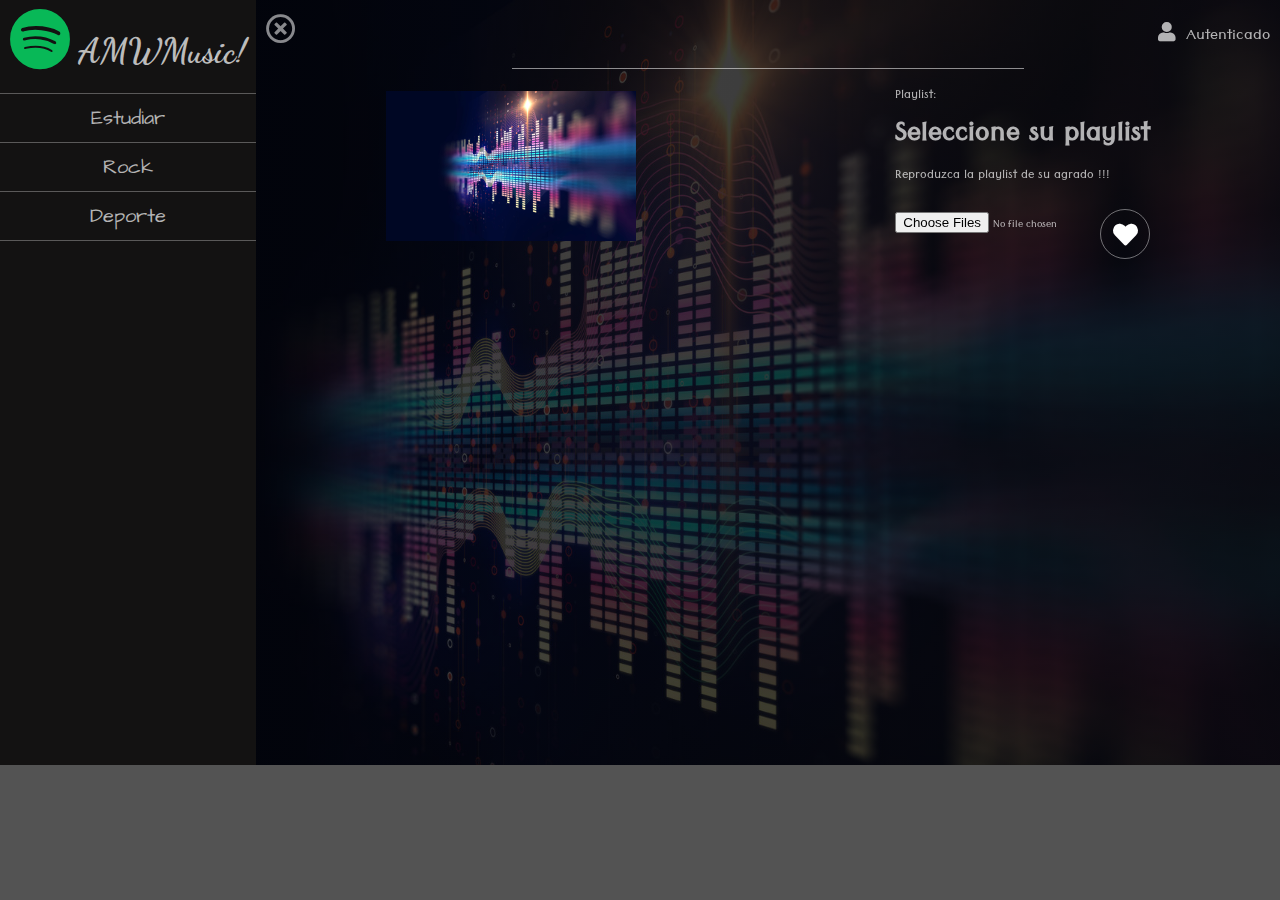
==== index.html @ 19fa3f0b "iniciando el reproductor" ====
<!DOCTYPE html>
<html lang="es">
<head>
    <meta charset="UTF-8">
    <meta name="viewport" content="width=device-width, initial-scale=1.0">
    <title>AMWMusic!|PlayList</title>
    <link rel="stylesheet" href="https://use.fontawesome.com/releases/v5.2.0/css/all.css">
    <link href="https://fonts.googleapis.com/css2?family=Architects+Daughter&family=Dancing+Script&family=Tenali+Ramakrishna&display=swap" rel="stylesheet">
    <link rel="stylesheet" href="assets/css/estilos.css">

</head>
<body>
    <div class="app">
        <aside class="menu-aside">
            <div class="logo">
                <span class="i-logo i-logo2"><i class="fab fa-spotify s-logo"></i> AMWMusic!</span>
            </div>
            <ul class="playlists" id="menuMusic">
                <li class="playlist"><a href="#" class="play playEstudiar" id="cargarEstudiar">Estudiar</a></li>
                <li class="playlist" ><a href="#" class="play playRock">Rock</a></li>
                <li class="playlist"><a href="#" class="play playDeporte">Deporte</a></li>
            </ul>
        </aside>
        <div class="album" id="album">
            <div class="user">
                <a href="#" class="close" id="close"><i class="far fa-times-circle"></i></a>
                <span class="user-desc">  <i class="fas fa-user "></i>Autenticado </a></span>      
            </div>

            <div class="animate">      
            </div>
            <div class="album-description">
                    <div class="album-img">
                        <img id="imgAlbum" src="assets/img/f-princi.jpg" width="250" height="150">
                    </div>
                    <div class="album-text">
                        <div class="title">
                            <span>Playlist:</span>
                            <h2 id="titlePlaylist">Seleccione su playlist</h2>
                        </div>
                        <div class="description">
                            <p id="playDescription">Reproduzca la playlist de su agrado !!!</p>
                        </div>
                        <div class="acciones">
                            <input type="file" id="files" name="files[]" multiple />
                            
                            <a href="#" class="btn reaccion-inactiva" id="reaccion"><i class="fas fa-heart"></i></a>
                        </div>
                        </div>
                </div>
            

            <div class="album-list-music">
                <ul class="list-music" id="lista-music">
                    <!--
                    <li class="music">
                        <a href="#" class="btn play-music"><i class="far fa-play-circle"></i></a>
                        <h3>Nombre de artista</h3> 
                        <h3 class="name" id="name">Nombre de musica</h3> 
                        <h3 class="time">1.44 s</h3>
                    </li>
                    --> 

                  
            
                </ul>
            </div>
        </div>
        </div>

        <div class="reproducir">
            <div class="controles" id="controles">
               <!-- <a href="#" class="btn control atras"><i class="fas fa-backward"></i></a>
                <a href="#" class="btn control play-musica"><i class="far fa-play-circle"></i></a>
                <a href="#" class="btn control siguiente"><i class="fas fa-forward"></i></a>
                <a href="#" class="btn control pausa"><i class="far fa-pause-circle"></i></a>
                <div class="volumen">
                    <a href="#" class="subir"></a>
                    <a href="#" class="bajar"></a>
                </div>-->

         
            </div>
        </div>

        <script src="./assets/js/app.js"></script>
</body>
</html>
---- assets/css/estilos.css ----
*{
    margin: 0;
    padding: 0;
    box-sizing: border-box;
    font-family: 'Tenali Ramakrishna', sans-serif;
}
.contenedor{
    background: linear-gradient(to right, rgba(2, 2, 2, 0.726) 15%, rgba(8, 8, 8, 0.829)), url(../img/fondo.jpg);
    height: 100vh;
    width: 100vw;
    background-size:cover;
    background-repeat: no-repeat;
    background-position: center center;
    background-attachment: fixed;
    display: flex;
    flex-direction: column;
    justify-content: center;
    align-items: center;
}
.i-logo{
    font-size: 50px;
    font-family: 'Dancing Script', cursive;
    color: rgba(255, 255, 255, 0.726);
    font-weight: bold;
}
.s-logo{
    color:#08b857;
    font-weight: bold;
    font-size: 60px;
}
.login{
    margin-top: 25px;
    width: 25%;
    text-align: center;
    width: 25%;
    border-top: solid 5px rgba(255, 255, 255, 0.425);
    padding-top: 20px;
    border-radius: 5px;
}
@media screen and (max-width: 450px) {
  .login{
      width: 90%;
  }
}
@media screen and (max-width: 520px) {
    .login{
        width: 70%;
    }
  }
.contenedor-input{
    width: 100%;
}
.input{
    width: 100%;
    height: 40px;
    margin-bottom: 10px;
    border-radius: 7px;
    background: rgba(20, 20, 20, 0.11);
    border: solid .5px rgba(216, 214, 214, 0.747);
    color: rgba(219, 219, 219, 0.815);
    font-size: 25px;
    font-weight: bold;
    padding:5px;
}

.btn{
    display: inline-block;
    text-decoration: none;
    color: #fff;
    font-size: 25px;
    border: solid .1px rgba(255, 255, 255, 0.418);
    padding: 1px;
    border-radius: 25px;
    
}
.btn:hover{
    background: #08b857dc;
}
.btn-green{
    background: #08b857;
    width: 80%;
    margin-top: 20px;
    font-weight: bold;
}

/*------------------APP----------------------*/
.app{
    height: 85vh;
    width: 100vw;
    display: flex;
    font-family: 'Architects Daughter', sans-serif;
    color: #ffffffb0;
}
.album{
    background: linear-gradient(to right, rgba(2, 2, 2, 0.726) 15%, rgba(8, 8, 8, 0.829)), url(../img/f-princi.jpg);
    background-size:cover;
    background-repeat: no-repeat;
    background-position: center center;
    background-attachment: fixed;
    height: 88vh;
    width: 80vw;
    position: fixed;
    right: 0;
    overflow: scroll;
}
.menu-aside{
    height: 85vh;
    background: rgb(19, 18, 18);
    width: 20vw;
}
.reproducir{
    height: 15vh;
    width: 100vw;
    background: rgb(83, 83, 83);
    position: fixed;
}
/*logo*/
.i-logo2{
    font-size: 35px;
}
.logo{
    text-align: center;
    margin-bottom: 20px;
    margin-top: 10px;
}
.play{
    text-decoration: none;
    font-size: 20px;
    color: #ffffffb0;
    text-align: center;
    display: block;
    padding: 10px;
    font-family: 'Architects Daughter', sans-serif;
}
.play:hover{
    background: rgba(90, 89, 89, 0.486);
}
.playlist{
    border-top: solid .5px #ffffff4d;
}
.playlists:last-child{
    border-bottom: solid .5px #ffffff4d;
}

.user{
    display: flex;
    justify-content: space-between;
    height: 7vh;
    align-items: center;
    margin-top: 5px;
    margin-right: 10px;
    cursor: pointer;
}

.user:hover + .animate{
    width: 100%;
    transition: all ease .6s;
}
.animate{
    border-bottom: solid .3px #ffffff88;
    width: 50%;
    margin: auto auto;
    margin-bottom: 15px;
    transition: all ease-in .6s;
}
.user-desc{
    font-size: 20px;
    transition: all ease-in-out .6s;
}
.user-desc:hover{
    color: #08b857dc;
    transition: all ease-in-out .6s;
}
.user-desc i{
    margin-right: 10px;
}

.close{
    color: #ffffff88;
    display: inline-block;
    margin-left: 10px;
    font-size: 30px;
    transition: all ease-in-out .3s;
}
.close:hover{
    color: rgba(209, 4, 4, 0.863);
    transition: all ease-in-out .3s;
}

.acciones{
    display: flex;
    align-items: center;
    justify-content: space-between;
}
.play2{
    width: 25%;
}
.reaccion-inactiva,.play-music,.control{
    display: flex;
    width: 50px;
    height: 50px;
    justify-content: center;
    align-items: center;
    border-radius: 50%;
    margin-top: 20px;
}
.album-description{
    display: flex;
    justify-content: space-around;
    align-items: center;
}
.title h2{
    font-size: 35px;
}
.reaccion-activa{
    background: rgb(221, 147, 147);
    font-size: 30px;
    color: #ee3b3b;
    animation: latir linear 2s;
    animation-iteration-count: infinite;
    transform-origin: 50% 50%;
    
  }
  .reaccion-activa-reproducida{
    background: rgb(3, 158, 73);
    font-size: 30px;
    
  }
  @keyframes latir{
    0% {
      opacity:1;
      transform:  scaleX(1.00) scaleY(1.00) ;
    }
    25% {
      opacity:1;
      transform:  scaleX(0.95) scaleY(0.95) ;
    }
    50% {
      opacity:1;
      transform:  scaleX(1.40) scaleY(1.40) ;
    }

  }
.album-list-music{
    margin-top: 20px;
}

.name{
    display: inline-block;
}
.play-music{
    margin-top: 0;
}
.music{
    display: flex;
    justify-content: space-between;
    align-items: center;
    border-top: solid .3px #ffffff88;
    padding: 5px;
    padding-right:20px ;
}
.music:hover{
    cursor: pointer;
    background: #ffffff3d;
}
.music:last-child{
    border-bottom: solid .3px #ffffff88;
}

.reproducir{
    display: flex;
    justify-content: center;
    align-items: center;
}
.controles{
    display: flex;
    justify-content: space-around;
    
}
.control{
    margin: 5px;
}
a img{
    display: none;
}
/*Para ocultar text movil*/
@media screen and (max-width: 450px) {
    .album-description{
        display: flex;
        flex-direction: column;
    }
    .description{
        display: none;
        font-size:0;
    }
    .acciones input{
        width: 87%;
    }
    #reaccion{
        display: none;
    }
    .title h2{
        text-align: center;
        font-size: 12px;
    }
    .title span{
        display: none;
    }
    .app{
        height:80vh;
    }
    .reproducir{
        height:20vh;
        align-items:flex-start;
        padding-top:10px;
    }
    .i-logo,.play{
        font-size: 1rem;
    }
    .menu-aside{
        width: 30vw;
    }
    .album{
        width: 70vw;
    }
    
    
    .time{
        display: none;
    }
  }
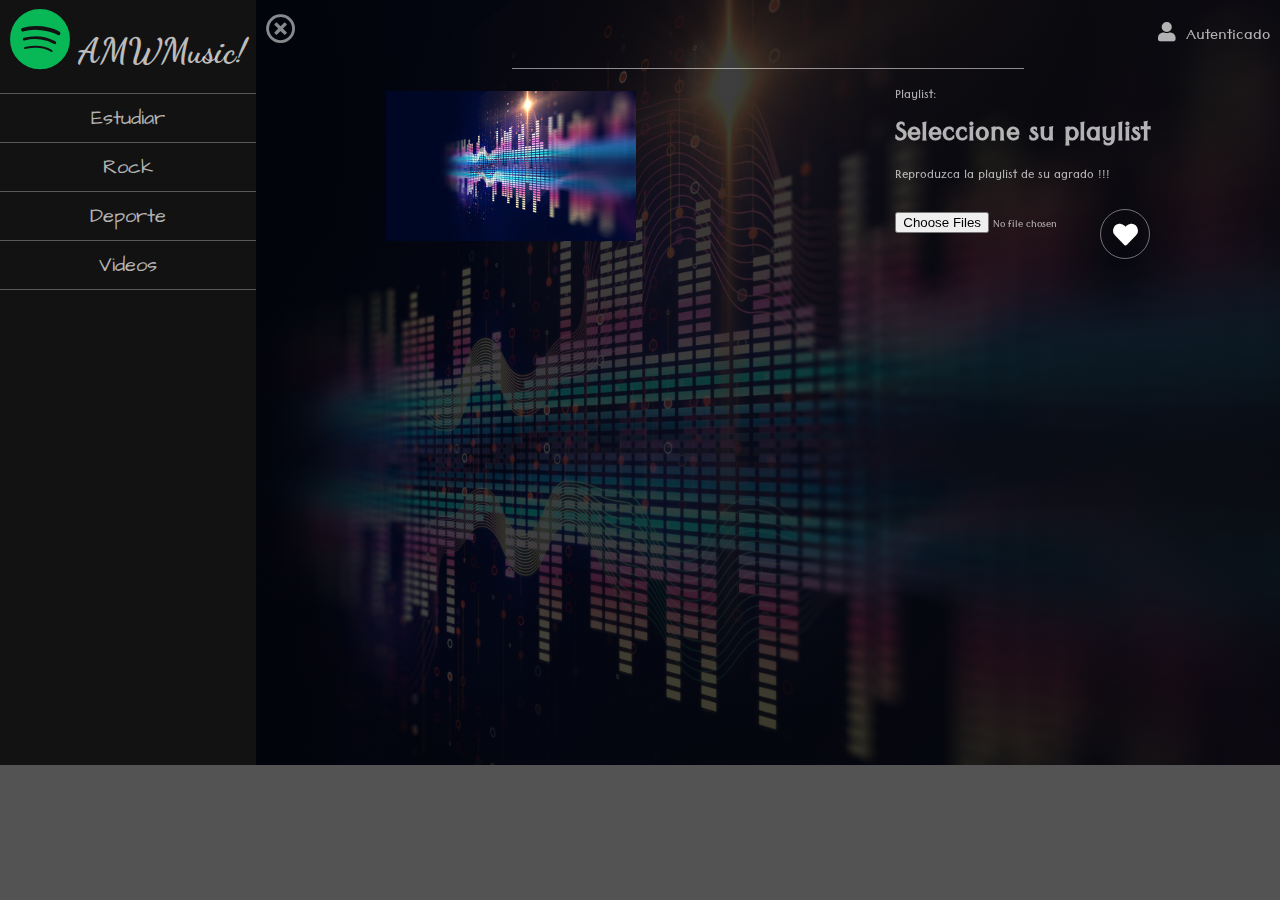
==== commit 59aef3db: "terminacion reproductor" ====
--- a/index.html
+++ b/index.html
@@ -19,6 +19,7 @@
                 <li class="playlist"><a href="#" class="play playEstudiar" id="cargarEstudiar">Estudiar</a></li>
                 <li class="playlist" ><a href="#" class="play playRock">Rock</a></li>
                 <li class="playlist"><a href="#" class="play playDeporte">Deporte</a></li>
+                <li class="playlist"><a href="./videos.html" class="play">Videos</a></li>
             </ul>
         </aside>
         <div class="album" id="album">
@@ -60,8 +61,6 @@
                         <h3 class="time">1.44 s</h3>
                     </li>
                     --> 
-
-                  
             
                 </ul>
             </div>
@@ -79,10 +78,9 @@
                     <a href="#" class="bajar"></a>
                 </div>-->
 
-         
             </div>
         </div>
 
-        <script src="./assets/js/app.js"></script>
+        <script src="assets/js/app.js"></script>
 </body>
 </html>--- a/assets/css/estilos.css
+++ b/assets/css/estilos.css
@@ -4,6 +4,8 @@
     box-sizing: border-box;
     font-family: 'Tenali Ramakrishna', sans-serif;
 }
+
+
 .contenedor{
     background: linear-gradient(to right, rgba(2, 2, 2, 0.726) 15%, rgba(8, 8, 8, 0.829)), url(../img/fondo.jpg);
     height: 100vh;
@@ -271,6 +273,7 @@
     display: flex;
     justify-content: center;
     align-items: center;
+    width:100%;
 }
 .controles{
     display: flex;
